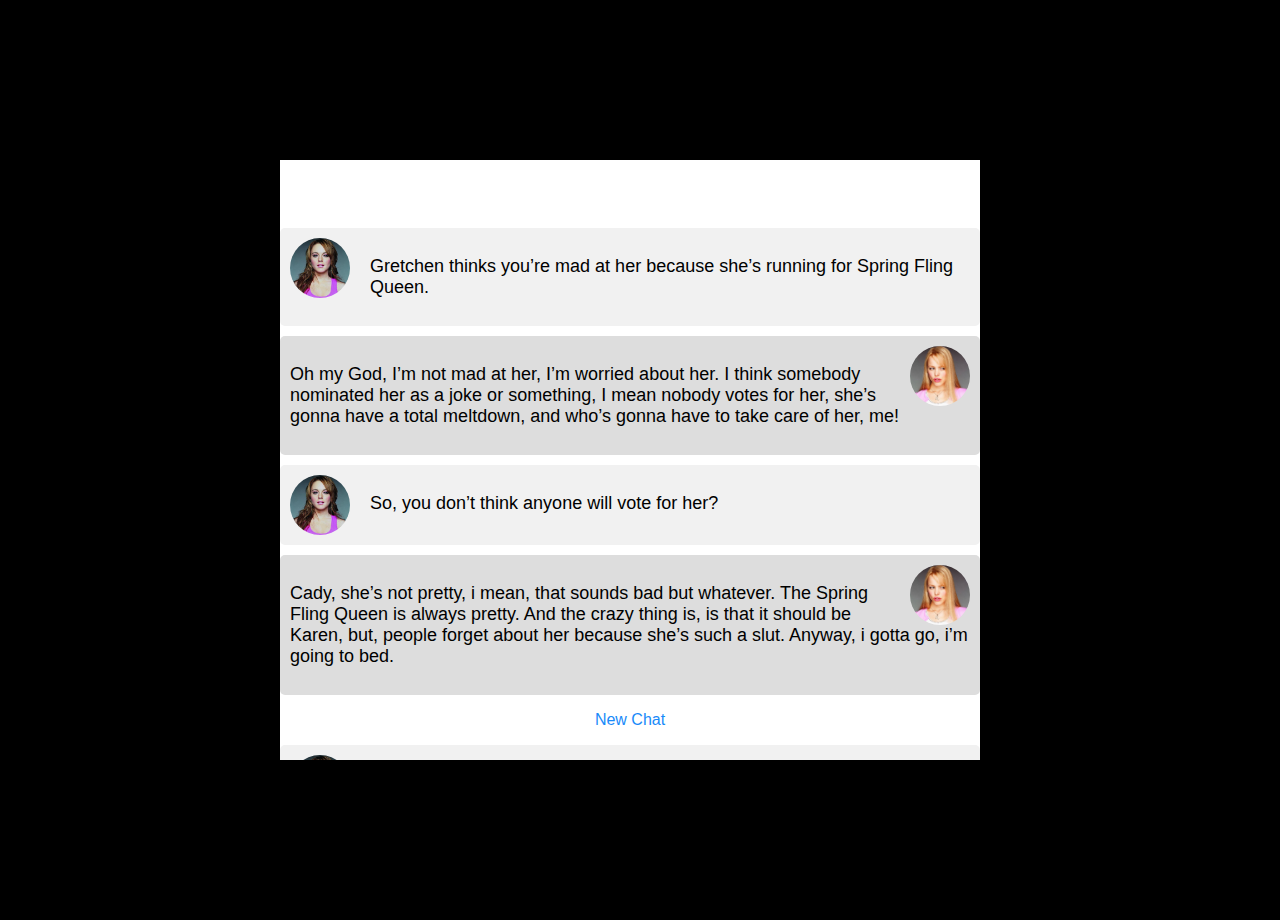
==== Projects/Dialogue/Dialogue_Pt2/index.html @ e110b64b "Initial commit" ====
<!DOCTYPE html>
<html>
<head>
	<meta charset="utf-8">
	<meta name="viewport" content="width=device-width, initial-scale=1">
	<link rel="stylesheet" type="text/css" href="assets/style.css">
	<simos177>
	
		


</head>
<body>

<div class="largebox">

<a href="https://github.com/simos177">
	hi
</a>

<div class= "topbox">
	<p>To: Cady, Regina, Karen, Gretchen</p>
	<div class="red"></div
	><div class="yellow"></div
	><div class="green"></div>

</div>


<div class="container">
  <img src="assets/img/cady.jpg" alt="Avatar" style="width:100%;">
  <p>Gretchen thinks you’re mad at her because she’s running for Spring Fling Queen.</p>
</div>

<div class="container darker">
  <img src="assets/img/regina.jpg" alt="Avatar" class="right" style="width:100%;">
  <p>Oh my God, I’m not mad at her, I’m worried about her. I think somebody nominated her as a joke or something, 
	I mean nobody votes for her, she’s gonna have a total meltdown, and who’s gonna have to take care of her, me!</p>
</div>

<div class="container">
 <img src="assets/img/cady.jpg" alt="Avatar" style="width:100%;">
  <p>So, you don’t think anyone will vote for her?</p>
</div>

<div class="container darker">
  <img src="assets/img/regina.jpg" alt="Avatar" class="right" style="width:100%;">
  <p>Cady, she’s not pretty, i mean, that sounds bad but whatever. The Spring Fling Queen is always pretty. And the crazy thing is, 
			is that it should be Karen, but, people forget about her because she’s such a slut. Anyway, i gotta go, i’m going to bed.</p>
</div>

<div class="newchat">
	<p>New Chat</p>
</div>

<div class="container">
  <img src="assets/img/cady.jpg" alt="Avatar" style="width:100%;">
  <p>Well, she’s not mad at you.</p>
</div>

<div class="container darker">
  <img src="assets/img/gretchen.jpg" alt="Avatar" class="right" style="width:100%;">
  <p>Hold on!</p>
</div>

<div class="container">
  <img src="assets/img/cady.jpg" alt="Avatar" style="width:100%;">
  <p>Are you ok?</p>
</div>

<div class="container darker">
  <img src="assets/img/gretchen.jpg" alt="Avatar" class="right" style="width:100%;">
  <p>I'm fine!</p>
</div>

<div class="newchat">
	<p>New Chat</p>
</div>

<div class="container">
  <img src="assets/img/karen.jpg" alt="Avatar" style="width:100%;">
  <p>Hello</p>
</div>

<div class="container darker">
  <img src="assets/img/gretchen.jpg" alt="Avatar" class="right" style="width:100%;">
  <p>If someone said something bad about you, you’d want me to tell you, right?</p>
</div>

<div class="container">
  <img src="assets/img/karen.jpg" alt="Avatar" style="width:100%;">
  <p>No.</p>
</div>

<div class="container darker">
  <img src="assets/img/gretchen.jpg" alt="Avatar" class="right" style="width:100%;">
  <p>What if it was someone you thought was your friend.</p>
</div>

<div class="container">
  <img src="assets/img/karen.jpg" alt="Avatar" style="width:100%;">
  <p>What are you…? Hold on.</p>
</div>

<div class="newchat">
	<p>New Chat</p>
</div>

<div class="container darker">
  <img src="assets/img/gretchen.jpg" alt="Avatar" class="right" style="width:100%;">
  <p>Im not taking this anymore.</p>
</div>

<div class="container">
  <img src="assets/img/cady.jpg" alt="Avatar" style="width:100%;">
  <p>Good for you Gretch!</p>
</div>

<div class="newchat">
	<p>New Chat</p>
</div>

<div class="container">
  <img src="assets/img/karen.jpg" alt="Avatar" style="width:100%;">
  <p>Hello</p>
</div>

<div class="container darker">
  <img src="assets/img/regina.jpg" alt="Avatar" class="right" style="width:100%;">
  <p>Lets go out.</p>
</div>

<div class="container">
  <img src="assets/img/karen.jpg" alt="Avatar" style="width:100%;">
  <p>Okay. hold on, i’m on the other line with Gretchen.</p>
</div>

<div class="container darker">
  <img src="assets/img/regina.jpg" alt="Avatar" class="right" style="width:100%;">
  <p>Don’t invite Gretchin, she’s driving me nuts.</p>
</div>

<div class="container">
  <img src="assets/img/karen.jpg" alt="Avatar" style="width:100%;">
  <p>Hold on.</p>
</div>

<div class="container darker">
  <img src="assets/img/regina.jpg" alt="Avatar" class="right" style="width:100%;">
  <p>Ok, hurry up.</p>
</div>

<div class="newchat">
	<p>New Chat</p>
</div>

<div class="container">
  <img src="assets/img/karen.jpg" alt="Avatar" style="width:100%;">
  <p>Regina said she wants to hang out with me tonight but she told me not to tell you.</p>
</div>

<div class="container darker">
  <img src="assets/img/gretchen.jpg" alt="Avatar" class="right" style="width:100%;">
  <p>Do not hang out with her.</p>
</div>

<div class="container">
  <img src="assets/img/karen.jpg" alt="Avatar" style="width:100%;">
  <p>Why?</p>
</div>

<div class="container darker">
  <img src="assets/img/gretchen.jpg" alt="Avatar" class="right" style="width:100%;">
  <p>You don’t want me to tell you.</p>
</div>

<div class="container">
  <img src="assets/img/karen.jpg" alt="Avatar" style="width:100%;">
  <p>Ugh, you can tell me, hold on…</p>
</div>

<div class="container">
  <img src="assets/img/karen.jpg" alt="Avatar" style="width:100%;">
  <p>Oh my God she’s so annoying.</p>
</div>

<div class="container darker">
  <img src="assets/img/gretchen.jpg" alt="Avatar" class="right" style="width:100%;">
  <p>What?</p>
</div>

<div class="container">
  <img src="assets/img/karen.jpg" alt="Avatar" style="width:100%;">
  <p>Oh sorry. nevermind hold on...</p>
</div>

<div class="newchat">
	<p>New Chat</p>
</div>

<div class="container">
  <img src="assets/img/karen.jpg" alt="Avatar" style="width:100%;">
  <p>Oh my God she’s so annoying.</p>
</div>

<div class="container darker">
  <img src="assets/img/regina.jpg" alt="Avatar" class="right" style="width:100%;">
  <p>I know, just get rid of her.</p>
</div>

<div class="newchat">
	<p>New Chat</p>
</div>

<div class="container">
  <img src="assets/img/karen.jpg" alt="Avatar" style="width:100%;">
  <p>Ok, what is it?</p>
</div>

<div class="container darker">
  <img src="assets/img/gretchen.jpg" alt="Avatar" class="right" style="width:100%;">
  <p>Regina says everyone hates you because you’re such a slut.</p>
</div>

<div class="container">
  <img src="assets/img/karen.jpg" alt="Avatar" style="width:100%;">
  <p>She said that?</p>
</div>

<div class="container darker">
  <img src="assets/img/gretchen.jpg" alt="Avatar" class="right" style="width:100%;">
  <p>You didn’t hear it from me.</p>
</div>

<div class="newchat">
	<p>New Chat</p>
</div>

<div class="container darker">
  <img src="assets/img/gretchen.jpg" alt="Avatar" class="right" style="width:100%;">
  <p> I told Karen</p>
</div>

<div class="container">
  <img src="assets/img/cady.jpg" alt="Avatar" style="width:100%;">
  <p>Told Karen what?!?</p>
</div>

<div class="container darker">
  <img src="assets/img/gretchen.jpg" alt="Avatar" class="right" style="width:100%;">
  <p>  That Regina says everyone hates her because she's such a slut.</p>
</div>

<div class="container">
  <img src="assets/img/cady.jpg" alt="Avatar" style="width:100%;">
  <p>Little harsh Gretch.</p>
</div>

<div class="container darker">
  <img src="assets/img/gretchen.jpg" alt="Avatar" class="right" style="width:100%;">
  <p> Ugh, whatever, she has a right to know.</p>
</div>

<div class="newchat">
	<p>New Chat</p>
</div>

<div class="container">
  <img src="assets/img/karen.jpg" alt="Avatar" style="width:100%;">
  <p>I can’t go out “cough cough” I’m sick.</p>
</div>

<div class="container darker">
  <img src="assets/img/regina.jpg" alt="Avatar" class="right" style="width:100%;">
  <p>Boo you whore.</p>
</div>






	




</body>
</html>
---- Projects/Dialogue/Dialogue_Pt2/assets/style.css ----
body{
	background: black;
    color: #0000;
    margin-top: 0px;
    margin-left: 0px;
}

.largebox{
    width: 700px;
    height: 600px;
    overflow: auto;
    background-color: white;
    margin: 20%;
    margin-left: 5%;
    position: relative


}
a {
    text-decoration: none;
    color: white;
}

/*
.topbox{
    position: relative;
    background-color: #F0F0F0;
    width: 100%;
    height: 100px;
    margin-top: 0;
    margin-bottom: 100px;
    font-style: Helvetica Neue, sans-serif;
    font-color: black;
    font-size: 12px;
}*/

.red, .yellow, .green{
    position: fixed;
    width: 1%;
    border-radius: 50px
    height: 5px;
}

.red{
    background-color: red;
}

.yellow{
    background-color: yellow;
}

.green{
    background-color: green;
}

.box{
    background-color: white;
    width: 100%;
    height: 10px;
}

body {
  margin: 0 auto;
  max-width: 800px;
  padding: 0 20px;
}

.container {
  background-color: #f1f1f1;
  border-radius: 5px;
  padding: 10px;
  margin: 10px 0;
  font-size: 18px;
    color: black;
    font-family: Helvetica Neue, sans-serif;
}

.darker {
  border-color: #ccc;
  background-color: #ddd;

}

.container::after {
  content: "";
  clear: both;
  display: table;
}

.container img {
  float: left;
  max-width: 60px;
  width: 100%;
  margin-right: 20px;
  border-radius: 50%;
}

.container img.right {
  float: right;
  margin-left: 20px;
  margin-right:0;
}

.newchat{
    font-family: Helvetica Neue, sans-serif;
    color: #198AF9;
    text-align: center;
}


/*

.cady{
    font-size: 18px;
    color: white;
    font-family: Helvetica Neue, sans-serif;
    text-align: center;
    width: 40%;
    margin-left: 50%;
    background-color: #198AF9;
    border-radius: 20px;
    padding: 8px 15px;
    margin-top: 5px;
    margin-bottom: 5px;
    display: inline-block;
   
}

.cady img.right {
  float: right;
  margin-left: 20px;
  margin-right:0;
}

.regina{ 
    font-size: 20px;
    color: #000000;
    font-family: Helvetica Neue, sans-serif;
    text-align: center;
    width: 40%;
    margin-top: 40px;
    margin-bottom: 40px;
    margin-left: 8px;
    background-color: #E6E5EA;
    border-radius: 20px;
    padding: 8px 15px;
    margin-top: 5px;
    margin-bottom: 5px;
    display: inline-block;
   
   
}

.gretchen{
    font-size: 20px;
    color: #000000;
    font-family: Helvetica Neue, sans-serif;
    text-align: center;
    width: 40%;
    margin-top: 40px;
    margin-bottom: 40px;
    margin-left: 8px;
    background-color: #E6E5EA;
    border-radius: 25px;
    padding: 1px;
}

.Karen{
    font-size: 20px;
    color: #000000;
    font-family: Helvetica Neue, sans-serif;
    text-align: center;
    width: 40%;
    margin-top: 40px;
    margin-bottom: 40px;
    margin-left: 8px;
    background-color: #E6E5EA;
    border-radius: 25px;
    padding: 1px;
}














*/
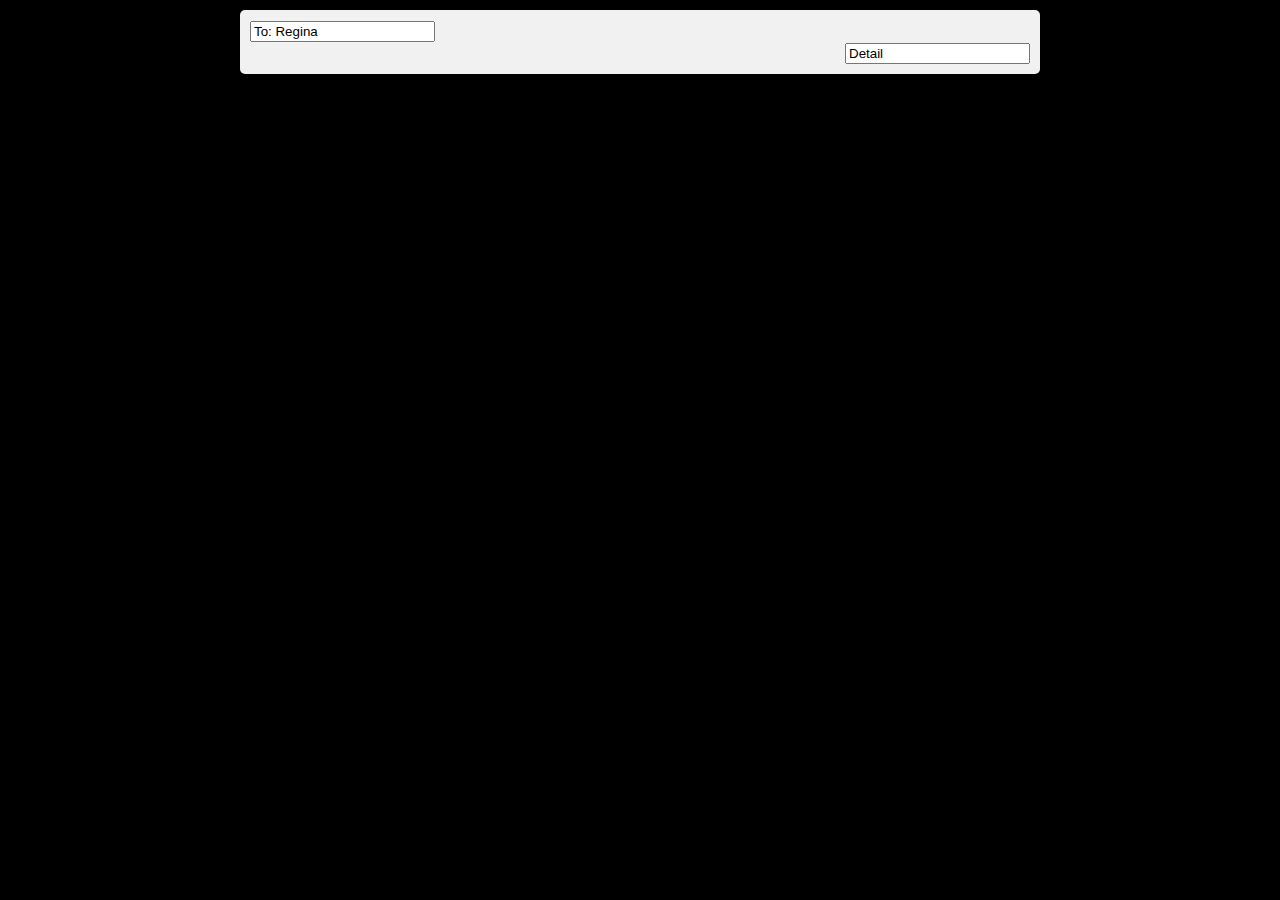
==== commit a47dd5ee: "updated pt1 and 2" ====
--- a/Projects/Dialogue/Dialogue_Pt2/index.html
+++ b/Projects/Dialogue/Dialogue_Pt2/index.html
@@ -4,284 +4,31 @@
 	<meta charset="utf-8">
 	<meta name="viewport" content="width=device-width, initial-scale=1">
 	<link rel="stylesheet" type="text/css" href="assets/style.css">
-	<simos177>
-	
-		
+<head>
+</head>	
+<body>
+<div class="container">
+  <div class="row">
+    <div class="column left">
+      <span class="dot" style="background:#ED594A;"></span>
+      <span class="dot" style="background:#FDD800;"></span>
+      <span class="dot" style="background:#5AC05A;"></span>
+    </div>
+    <div class="column middle">
+      <input type="text" value="To: Regina">
+    </div>
+    <div class="column right">
+      <div style="float:right">
+        <span class="bar"> <input type="text" value="Detail"></span>
+        
+      </div>
+    </div>
+  </div>
 
-
-</head>
-<body>
-
-<div class="largebox">
-
-<a href="https://github.com/simos177">
-	hi
-</a>
-
-<div class= "topbox">
-	<p>To: Cady, Regina, Karen, Gretchen</p>
-	<div class="red"></div
-	><div class="yellow"></div
-	><div class="green"></div>
-
+  <div class="content">
+   
+  </div>
 </div>
-
-
-<div class="container">
-  <img src="assets/img/cady.jpg" alt="Avatar" style="width:100%;">
-  <p>Gretchen thinks you’re mad at her because she’s running for Spring Fling Queen.</p>
-</div>
-
-<div class="container darker">
-  <img src="assets/img/regina.jpg" alt="Avatar" class="right" style="width:100%;">
-  <p>Oh my God, I’m not mad at her, I’m worried about her. I think somebody nominated her as a joke or something, 
-	I mean nobody votes for her, she’s gonna have a total meltdown, and who’s gonna have to take care of her, me!</p>
-</div>
-
-<div class="container">
- <img src="assets/img/cady.jpg" alt="Avatar" style="width:100%;">
-  <p>So, you don’t think anyone will vote for her?</p>
-</div>
-
-<div class="container darker">
-  <img src="assets/img/regina.jpg" alt="Avatar" class="right" style="width:100%;">
-  <p>Cady, she’s not pretty, i mean, that sounds bad but whatever. The Spring Fling Queen is always pretty. And the crazy thing is, 
-			is that it should be Karen, but, people forget about her because she’s such a slut. Anyway, i gotta go, i’m going to bed.</p>
-</div>
-
-<div class="newchat">
-	<p>New Chat</p>
-</div>
-
-<div class="container">
-  <img src="assets/img/cady.jpg" alt="Avatar" style="width:100%;">
-  <p>Well, she’s not mad at you.</p>
-</div>
-
-<div class="container darker">
-  <img src="assets/img/gretchen.jpg" alt="Avatar" class="right" style="width:100%;">
-  <p>Hold on!</p>
-</div>
-
-<div class="container">
-  <img src="assets/img/cady.jpg" alt="Avatar" style="width:100%;">
-  <p>Are you ok?</p>
-</div>
-
-<div class="container darker">
-  <img src="assets/img/gretchen.jpg" alt="Avatar" class="right" style="width:100%;">
-  <p>I'm fine!</p>
-</div>
-
-<div class="newchat">
-	<p>New Chat</p>
-</div>
-
-<div class="container">
-  <img src="assets/img/karen.jpg" alt="Avatar" style="width:100%;">
-  <p>Hello</p>
-</div>
-
-<div class="container darker">
-  <img src="assets/img/gretchen.jpg" alt="Avatar" class="right" style="width:100%;">
-  <p>If someone said something bad about you, you’d want me to tell you, right?</p>
-</div>
-
-<div class="container">
-  <img src="assets/img/karen.jpg" alt="Avatar" style="width:100%;">
-  <p>No.</p>
-</div>
-
-<div class="container darker">
-  <img src="assets/img/gretchen.jpg" alt="Avatar" class="right" style="width:100%;">
-  <p>What if it was someone you thought was your friend.</p>
-</div>
-
-<div class="container">
-  <img src="assets/img/karen.jpg" alt="Avatar" style="width:100%;">
-  <p>What are you…? Hold on.</p>
-</div>
-
-<div class="newchat">
-	<p>New Chat</p>
-</div>
-
-<div class="container darker">
-  <img src="assets/img/gretchen.jpg" alt="Avatar" class="right" style="width:100%;">
-  <p>Im not taking this anymore.</p>
-</div>
-
-<div class="container">
-  <img src="assets/img/cady.jpg" alt="Avatar" style="width:100%;">
-  <p>Good for you Gretch!</p>
-</div>
-
-<div class="newchat">
-	<p>New Chat</p>
-</div>
-
-<div class="container">
-  <img src="assets/img/karen.jpg" alt="Avatar" style="width:100%;">
-  <p>Hello</p>
-</div>
-
-<div class="container darker">
-  <img src="assets/img/regina.jpg" alt="Avatar" class="right" style="width:100%;">
-  <p>Lets go out.</p>
-</div>
-
-<div class="container">
-  <img src="assets/img/karen.jpg" alt="Avatar" style="width:100%;">
-  <p>Okay. hold on, i’m on the other line with Gretchen.</p>
-</div>
-
-<div class="container darker">
-  <img src="assets/img/regina.jpg" alt="Avatar" class="right" style="width:100%;">
-  <p>Don’t invite Gretchin, she’s driving me nuts.</p>
-</div>
-
-<div class="container">
-  <img src="assets/img/karen.jpg" alt="Avatar" style="width:100%;">
-  <p>Hold on.</p>
-</div>
-
-<div class="container darker">
-  <img src="assets/img/regina.jpg" alt="Avatar" class="right" style="width:100%;">
-  <p>Ok, hurry up.</p>
-</div>
-
-<div class="newchat">
-	<p>New Chat</p>
-</div>
-
-<div class="container">
-  <img src="assets/img/karen.jpg" alt="Avatar" style="width:100%;">
-  <p>Regina said she wants to hang out with me tonight but she told me not to tell you.</p>
-</div>
-
-<div class="container darker">
-  <img src="assets/img/gretchen.jpg" alt="Avatar" class="right" style="width:100%;">
-  <p>Do not hang out with her.</p>
-</div>
-
-<div class="container">
-  <img src="assets/img/karen.jpg" alt="Avatar" style="width:100%;">
-  <p>Why?</p>
-</div>
-
-<div class="container darker">
-  <img src="assets/img/gretchen.jpg" alt="Avatar" class="right" style="width:100%;">
-  <p>You don’t want me to tell you.</p>
-</div>
-
-<div class="container">
-  <img src="assets/img/karen.jpg" alt="Avatar" style="width:100%;">
-  <p>Ugh, you can tell me, hold on…</p>
-</div>
-
-<div class="container">
-  <img src="assets/img/karen.jpg" alt="Avatar" style="width:100%;">
-  <p>Oh my God she’s so annoying.</p>
-</div>
-
-<div class="container darker">
-  <img src="assets/img/gretchen.jpg" alt="Avatar" class="right" style="width:100%;">
-  <p>What?</p>
-</div>
-
-<div class="container">
-  <img src="assets/img/karen.jpg" alt="Avatar" style="width:100%;">
-  <p>Oh sorry. nevermind hold on...</p>
-</div>
-
-<div class="newchat">
-	<p>New Chat</p>
-</div>
-
-<div class="container">
-  <img src="assets/img/karen.jpg" alt="Avatar" style="width:100%;">
-  <p>Oh my God she’s so annoying.</p>
-</div>
-
-<div class="container darker">
-  <img src="assets/img/regina.jpg" alt="Avatar" class="right" style="width:100%;">
-  <p>I know, just get rid of her.</p>
-</div>
-
-<div class="newchat">
-	<p>New Chat</p>
-</div>
-
-<div class="container">
-  <img src="assets/img/karen.jpg" alt="Avatar" style="width:100%;">
-  <p>Ok, what is it?</p>
-</div>
-
-<div class="container darker">
-  <img src="assets/img/gretchen.jpg" alt="Avatar" class="right" style="width:100%;">
-  <p>Regina says everyone hates you because you’re such a slut.</p>
-</div>
-
-<div class="container">
-  <img src="assets/img/karen.jpg" alt="Avatar" style="width:100%;">
-  <p>She said that?</p>
-</div>
-
-<div class="container darker">
-  <img src="assets/img/gretchen.jpg" alt="Avatar" class="right" style="width:100%;">
-  <p>You didn’t hear it from me.</p>
-</div>
-
-<div class="newchat">
-	<p>New Chat</p>
-</div>
-
-<div class="container darker">
-  <img src="assets/img/gretchen.jpg" alt="Avatar" class="right" style="width:100%;">
-  <p> I told Karen</p>
-</div>
-
-<div class="container">
-  <img src="assets/img/cady.jpg" alt="Avatar" style="width:100%;">
-  <p>Told Karen what?!?</p>
-</div>
-
-<div class="container darker">
-  <img src="assets/img/gretchen.jpg" alt="Avatar" class="right" style="width:100%;">
-  <p>  That Regina says everyone hates her because she's such a slut.</p>
-</div>
-
-<div class="container">
-  <img src="assets/img/cady.jpg" alt="Avatar" style="width:100%;">
-  <p>Little harsh Gretch.</p>
-</div>
-
-<div class="container darker">
-  <img src="assets/img/gretchen.jpg" alt="Avatar" class="right" style="width:100%;">
-  <p> Ugh, whatever, she has a right to know.</p>
-</div>
-
-<div class="newchat">
-	<p>New Chat</p>
-</div>
-
-<div class="container">
-  <img src="assets/img/karen.jpg" alt="Avatar" style="width:100%;">
-  <p>I can’t go out “cough cough” I’m sick.</p>
-</div>
-
-<div class="container darker">
-  <img src="assets/img/regina.jpg" alt="Avatar" class="right" style="width:100%;">
-  <p>Boo you whore.</p>
-</div>
-
-
-
-
-
-
-	
-
 
 
 
